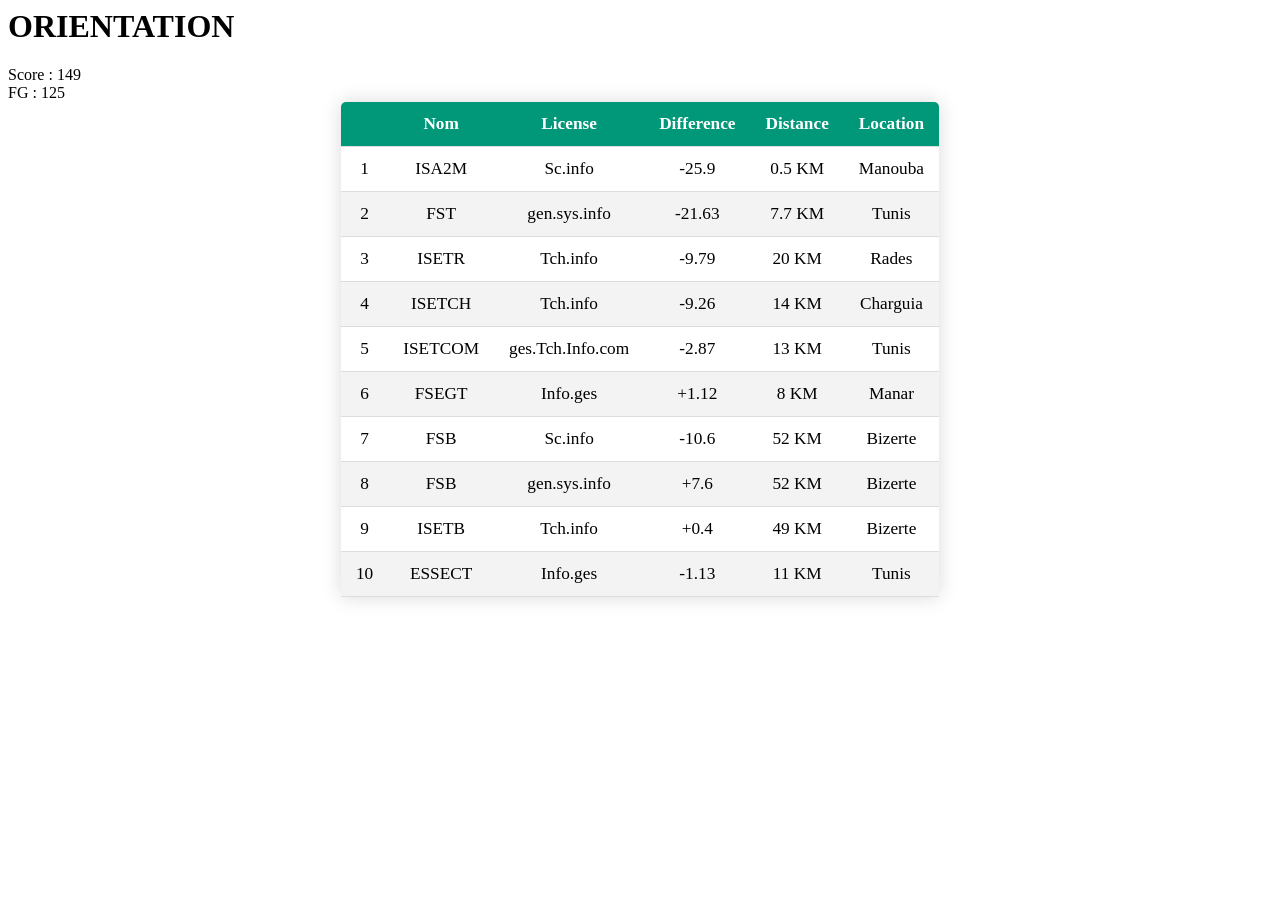
==== index.html @ bdefd39b "Add files via upload" ====
<html lang="en">
<head>
    <link rel="stylesheet" href="style.css">
    <meta charset="UTF-8">
    <meta name="viewport" content="width=device-width, initial-scale=1.0">
    <title>Orientation</title>
</head>
<body>
    <h1>ORIENTATION</h1>
    
        <div id="h22">Score : 149 </div>
        <div id="h2"> FG : 125 </div>
    <div>

    <table class="content-table">
        <thead>
            <tr>
                <th></th>
                <th>Nom</th>
                <th>License</th>
                <th>Difference</th>
                <th>Distance</th>
                <th>Location</th>
                
            </tr>
        </thead>
        <tbody>
            <tr>
                <td>1</td>
                <td>ISA2M</td>
                <td>Sc.info</td>
                <td>-25.9</td>
                <td>0.5 KM</td>
                <td>Manouba</td>
            </tr>
            <tr>
                <td>2</td>
                <td>FST</td>
                <td>gen.sys.info</td>
                <td>-21.63</td>
                <td>7.7 KM</td>
                <td>Tunis</td>
            </tr>
            <tr>
                <td>3</td>
                <td>ISETR</td>
                <td>Tch.info</td>
                <td>-9.79</td>
                <td>20 KM</td>
                <td>Rades</td>
            </tr>
            <tr>
                <td>4</td>
                <td>ISETCH</td>
                <td>Tch.info</td>
                <td>-9.26</td>
                <td>14 KM</td>
                <td>Charguia</td>
            </tr>
            <tr>
                <td>5</td>
                <td>ISETCOM</td>
                <td>ges.Tch.Info.com</td>
                <td>-2.87</td>
                <td>13 KM</td>
                <td>Tunis</td>
            </tr>
            <tr>
                <td>6</td>
                <td>FSEGT</td>
                <td>Info.ges</td>
                <td>+1.12</td>
                <td>8 KM</td>
                <td>Manar</td>
            </tr>
            <tr>
                <td>7</td>
                <td>FSB</td>
                <td>Sc.info</td>
                <td>-10.6</td>
                <td>52 KM</td>
                <td>Bizerte</td>
            </tr>
            <tr>
                <td>8</td>
                <td>FSB</td>
                <td>gen.sys.info</td>
                <td>+7.6</td>
                <td>52 KM</td>
                <td>Bizerte</td>
            </tr>
            <tr>
                <td>9</td>
                <td>ISETB</td>
                <td>Tch.info</td>
                <td>+0.4</td>
                <td>49 KM</td>
                <td>Bizerte</td>
            </tr>
            <tr>
                <td>10</td>
                <td>ESSECT</td>
                <td>Info.ges</td>
                <td>-1.13</td>
                <td>11 KM</td>
                <td>Tunis</td>
            </tr>
        </tbody>
    </table>
    <br><br>
</div>
</body>
</html>
---- style.css ----
/*Table style*/
.content-table{
    border-collapse: collapse;
    margin: auto;
    font-size: 0.9em;
    max-width: 50%;
    border-radius: 5px 5px 0 0;
    overflow: hidden;
    box-shadow: 0 0 20px rgba(0, 0, 0, 0.15);

}
.content-table thead tr {
    background-color: #009879;
    color: #ffffff;
    text-align: center;
    font-weight: bold;
}
.content-table th, .content-table td{
    padding: 12px 15px;
}
.content-table tr {
    border-bottom: 1px solid #dddddd;
    text-align: center;
    font-size: 1.2em;
    font-weight:normal;
}
.content-table tr:nth-of-type(even){
    background-color: #f3f3f3;
}
.content-table tr:nth-last-of-type(){
    border-bottom: 2px solid #009879;
}
/*Everything else*/
h1{
    letter-spacing: 0.45em;
    font-size: 3em;
    text-align: center;
    color: #009879;
    margin-top: 20px;
    margin-bottom: 20px;
}
#h22{
    font-weight: bold;
    font-size: 1.5em;
    text-align: center;
    color: rgba(0, 0, 0, 0.461);
    position: fixed;
    bottom: 10px;
}
#h2{
    font-weight: bold;
    font-size: 1.5em;
    text-align: center;
    color: rgba(0, 0, 0, 0.461);
    position: fixed;
    bottom: 10px;
    right: 10px;
}
hr{
    border-style:dashed;
    border-color: #009879;
}
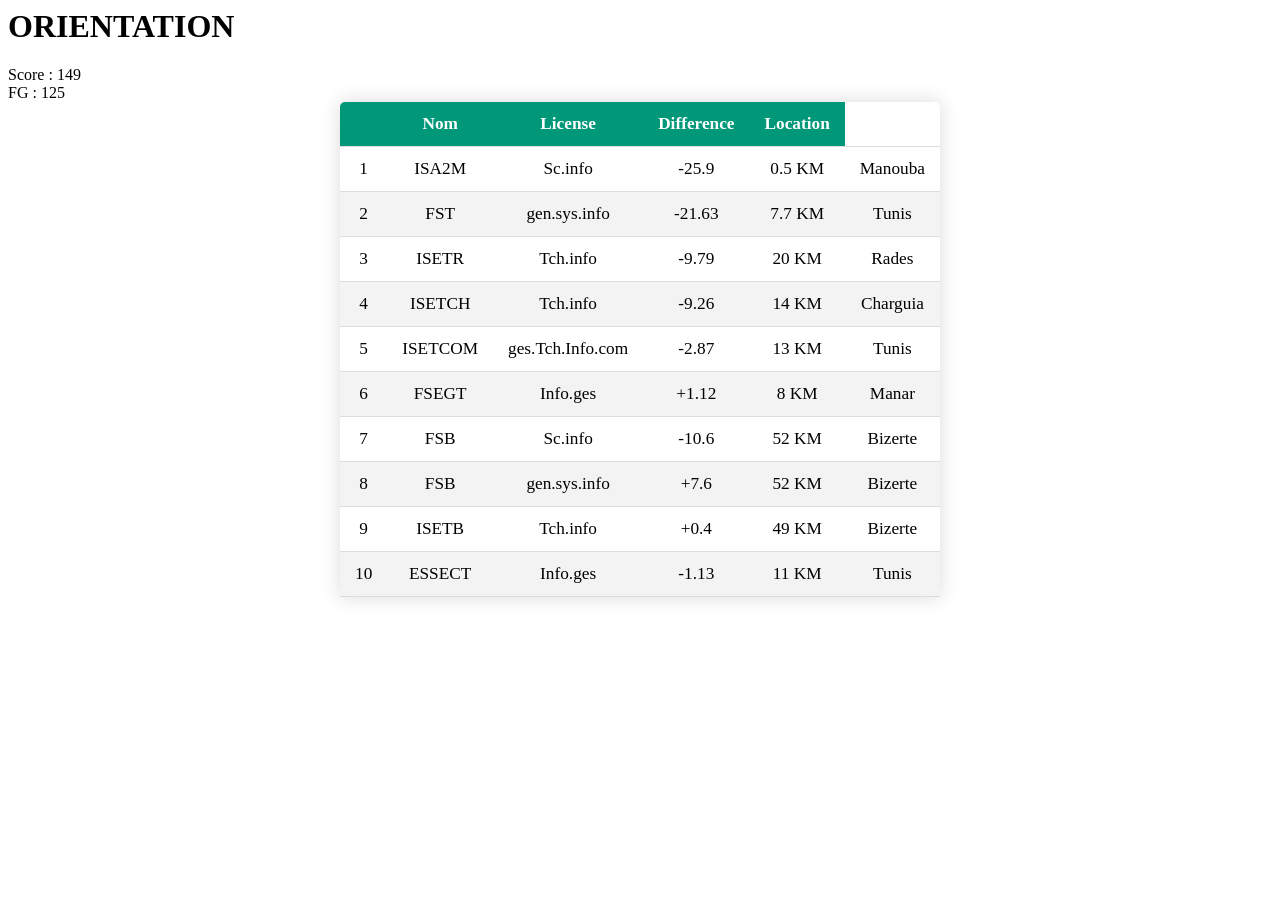
==== commit b869b1ce: "Update index.html" ====
--- a/index.html
+++ b/index.html
@@ -18,8 +18,8 @@
                 <th></th>
                 <th>Nom</th>
                 <th>License</th>
-                <th>Difference</th>
-                <th>Distance</th>
+                <th>Difference</th>+
                 <th>Location</th>
                 
             </tr>
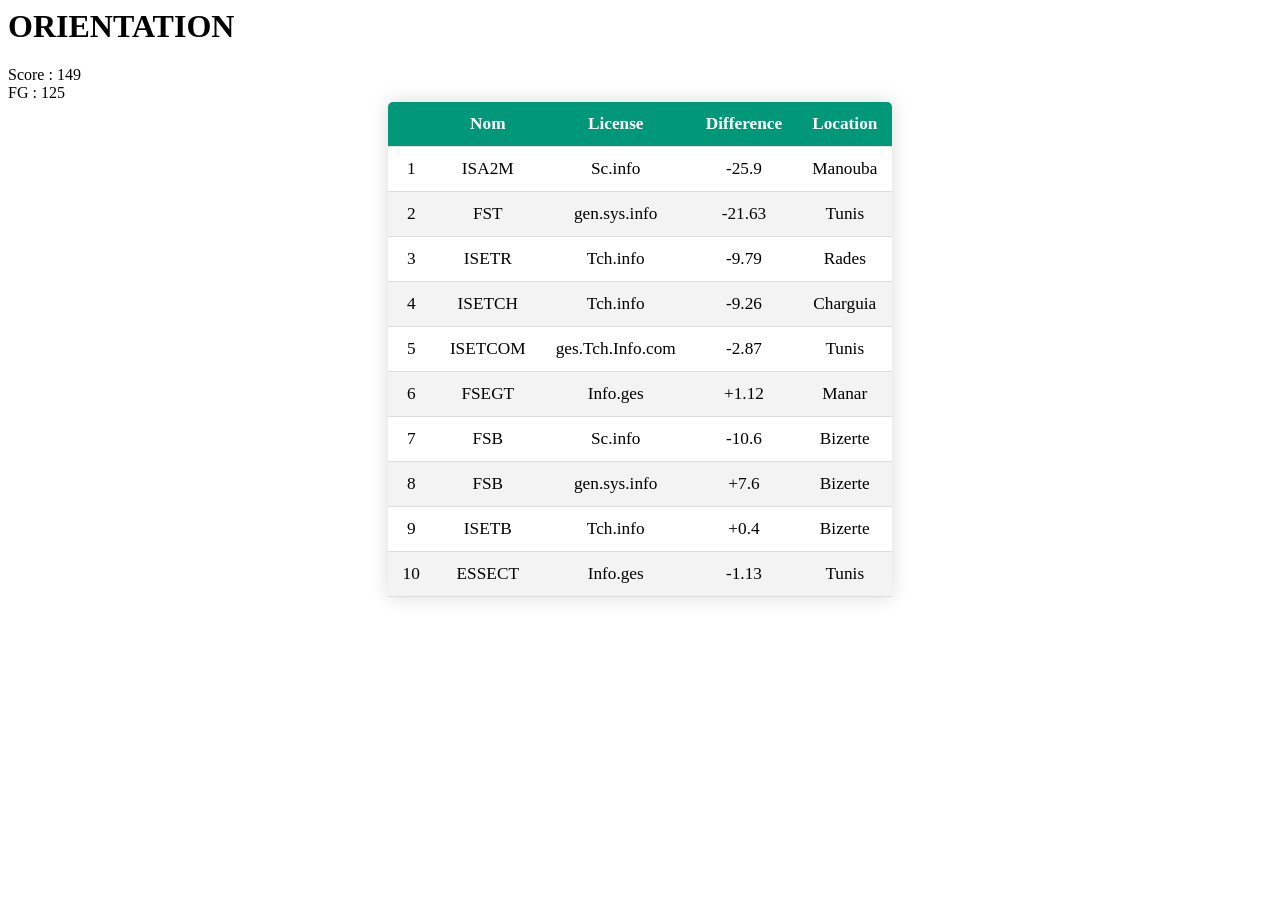
==== commit a5dcf087: "Update index.html" ====
--- a/index.html
+++ b/index.html
@@ -30,7 +30,6 @@
                 <td>ISA2M</td>
                 <td>Sc.info</td>
                 <td>-25.9</td>
-                <td>0.5 KM</td>
                 <td>Manouba</td>
             </tr>
             <tr>
@@ -38,7 +37,7 @@
                 <td>FST</td>
                 <td>gen.sys.info</td>
                 <td>-21.63</td>
-                <td>7.7 KM</td>
+                
                 <td>Tunis</td>
             </tr>
             <tr>
@@ -46,7 +45,7 @@
                 <td>ISETR</td>
                 <td>Tch.info</td>
                 <td>-9.79</td>
-                <td>20 KM</td>
+                
                 <td>Rades</td>
             </tr>
             <tr>
@@ -54,7 +53,7 @@
                 <td>ISETCH</td>
                 <td>Tch.info</td>
                 <td>-9.26</td>
-                <td>14 KM</td>
+              
                 <td>Charguia</td>
             </tr>
             <tr>
@@ -62,7 +61,7 @@
                 <td>ISETCOM</td>
                 <td>ges.Tch.Info.com</td>
                 <td>-2.87</td>
-                <td>13 KM</td>
+               
                 <td>Tunis</td>
             </tr>
             <tr>
@@ -70,7 +69,7 @@
                 <td>FSEGT</td>
                 <td>Info.ges</td>
                 <td>+1.12</td>
-                <td>8 KM</td>
+               
                 <td>Manar</td>
             </tr>
             <tr>
@@ -78,7 +77,7 @@
                 <td>FSB</td>
                 <td>Sc.info</td>
                 <td>-10.6</td>
-                <td>52 KM</td>
+                
                 <td>Bizerte</td>
             </tr>
             <tr>
@@ -86,7 +85,7 @@
                 <td>FSB</td>
                 <td>gen.sys.info</td>
                 <td>+7.6</td>
-                <td>52 KM</td>
+               
                 <td>Bizerte</td>
             </tr>
             <tr>
@@ -94,7 +93,7 @@
                 <td>ISETB</td>
                 <td>Tch.info</td>
                 <td>+0.4</td>
-                <td>49 KM</td>
+                
                 <td>Bizerte</td>
             </tr>
             <tr>
@@ -102,7 +101,7 @@
                 <td>ESSECT</td>
                 <td>Info.ges</td>
                 <td>-1.13</td>
-                <td>11 KM</td>
+               
                 <td>Tunis</td>
             </tr>
         </tbody>
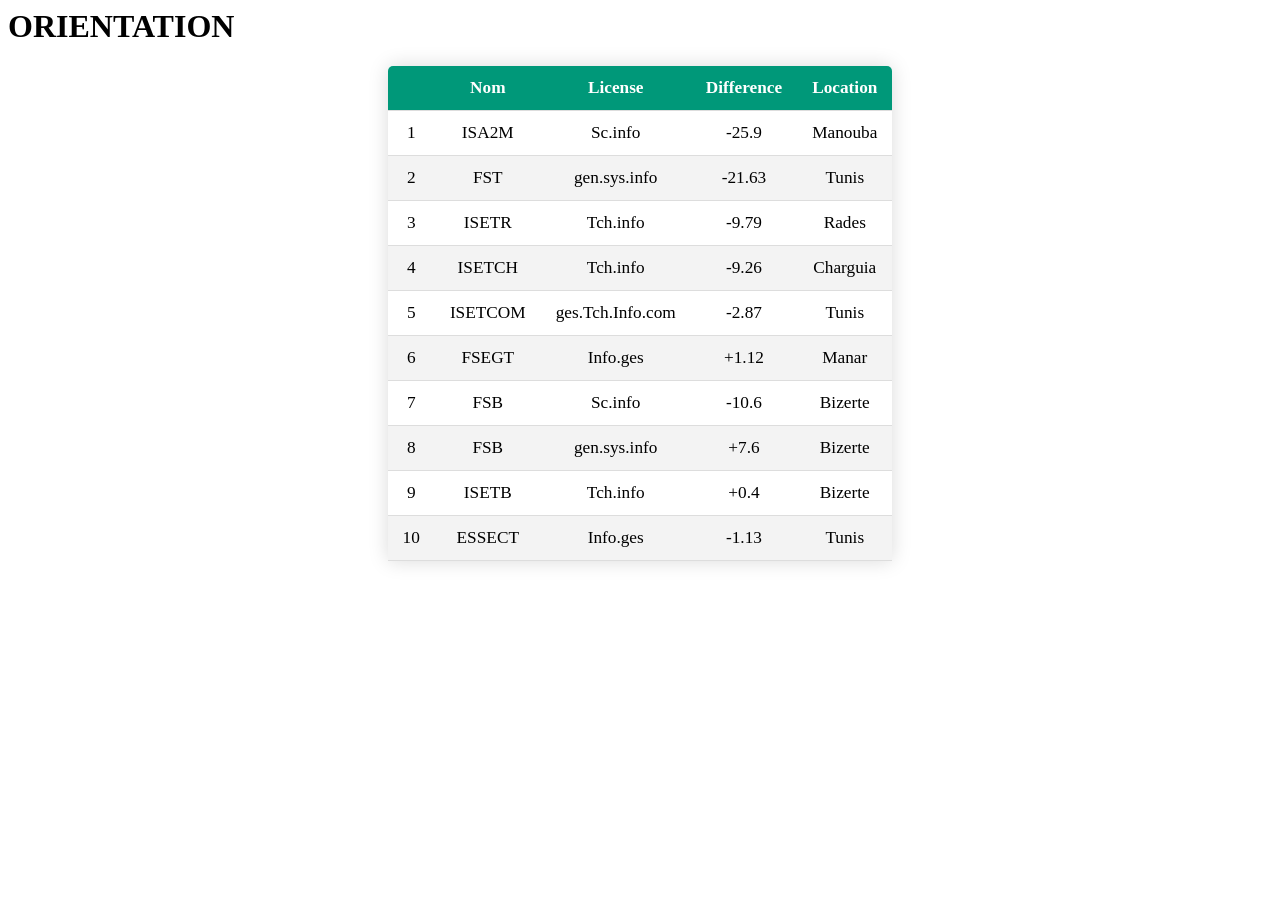
==== commit c9c81b66: "Update index.html" ====
--- a/index.html
+++ b/index.html
@@ -8,8 +8,7 @@
 <body>
     <h1>ORIENTATION</h1>
     
-        <div id="h22">Score : 149 </div>
-        <div id="h2"> FG : 125 </div>
+      
     <div>
 
     <table class="content-table">
